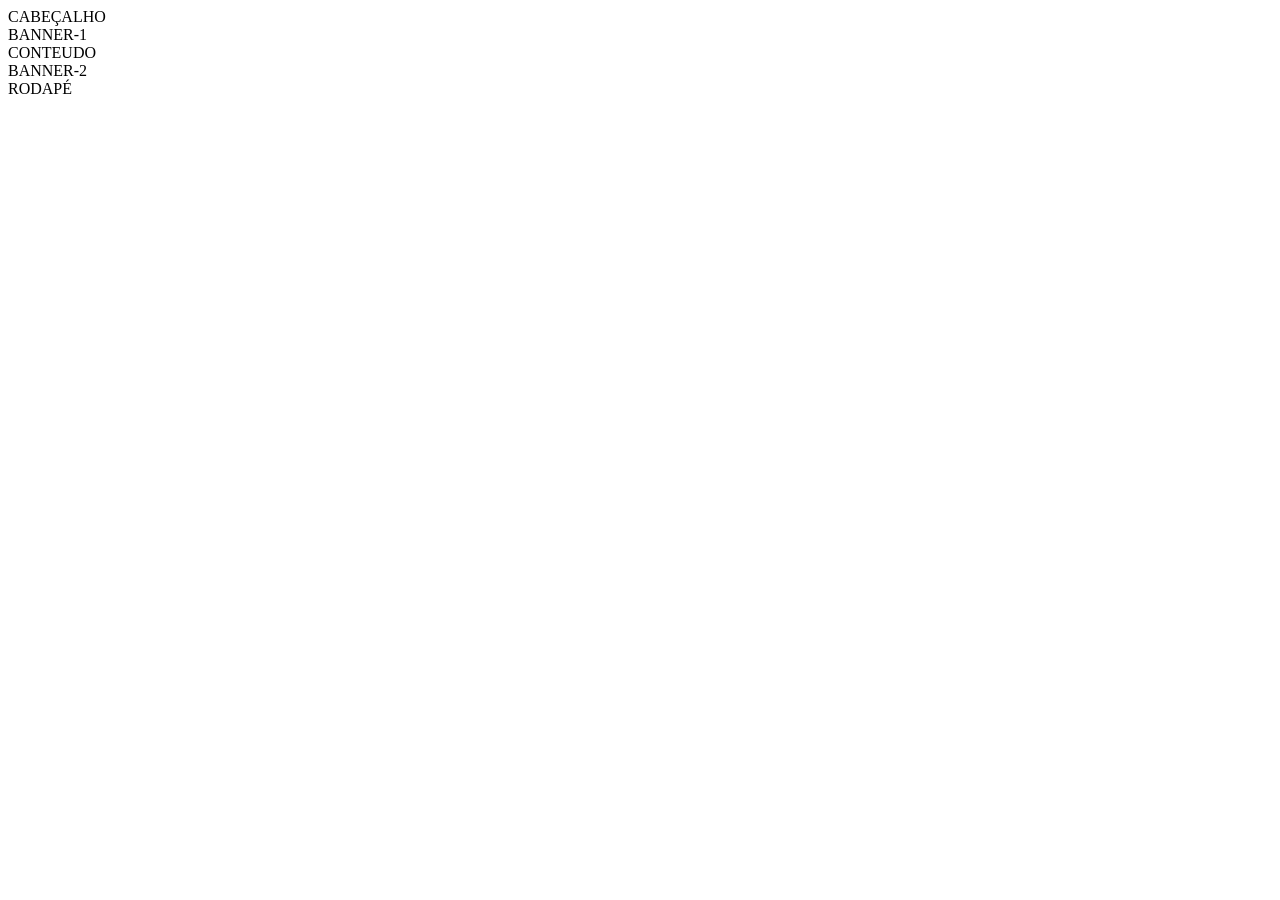
==== layout-cores.html @ 4ca9bc77 "Estrutura do exercício de functions pronto." ====
<!DOCTYPE html>
<html lang="pt-br">
<head>
    <meta charset="UTF-8">
    <meta http-equiv="X-UA-Compatible" content="IE=edge">
    <meta name="viewport" content="width=device-width, initial-scale=1.0">
    <title>Functions</title>

    <script src="./js/script.js" defer></script>
    <link rel="stylesheet" href="./css/estilo.css">

</head>
<body>

    <header class="cabecalho">
        <span>CABEÇALHO</span>
    </header>

    <div class="container">
        <aside class="banner-1">
            <span>BANNER-1</span>
        </aside>
        <section class="conteudo">
            <span>CONTEUDO</span>    
        </section>
        <aside class="banner-2">
            <span>BANNER-2</span>
        </aside>
    </div>
    
    <footer class="rodape">
        <span>RODAPÉ</span>
    </footer>
</body>
</html>
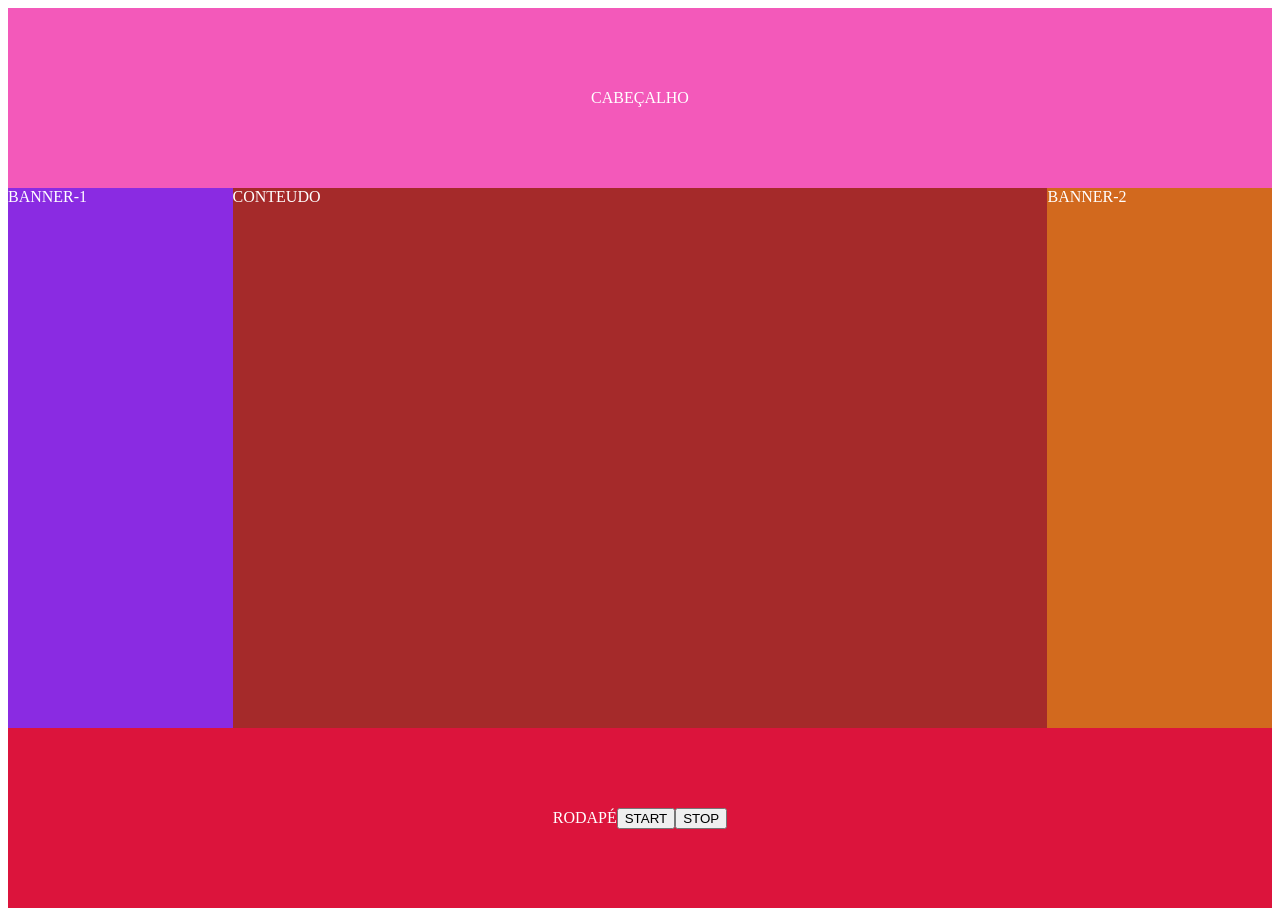
==== commit 388a2bab: "TimeOut + Math MudaCor" ====
--- a/layout-cores.html
+++ b/layout-cores.html
@@ -30,6 +30,8 @@
     
     <footer class="rodape">
         <span>RODAPÉ</span>
+        <button onclick="mudarCor()">START</button>
+        <button onclick="clearTimeout(tmp)">STOP</button>
     </footer>
 </body>
 </html>
--- a/css/estilo.css
+++ b/css/estilo.css
@@ -0,0 +1,39 @@
+.cabecalho{
+    display: flex;
+    justify-content: center;
+    align-items: center;
+    height: 20vh;
+    background-color: blue;
+    color: #fff;
+}
+
+.container{
+    display: flex;
+    height: 60vh;
+}
+
+.banner-1{
+    flex-grow: 1;
+    background-color: blueviolet;
+    color: #fff;
+}
+.conteudo{
+    flex-grow: 5;
+    background-color: brown;
+    color: #fff;
+}
+.banner-2{
+    flex-grow: 1;
+    background-color: chocolate;
+    color: #fff;
+}
+
+.rodape{
+    display: flex;
+    justify-content: center;
+    align-items: center;
+    height: 20vh;
+    background-color: crimson;
+    color: #fff;
+}
+
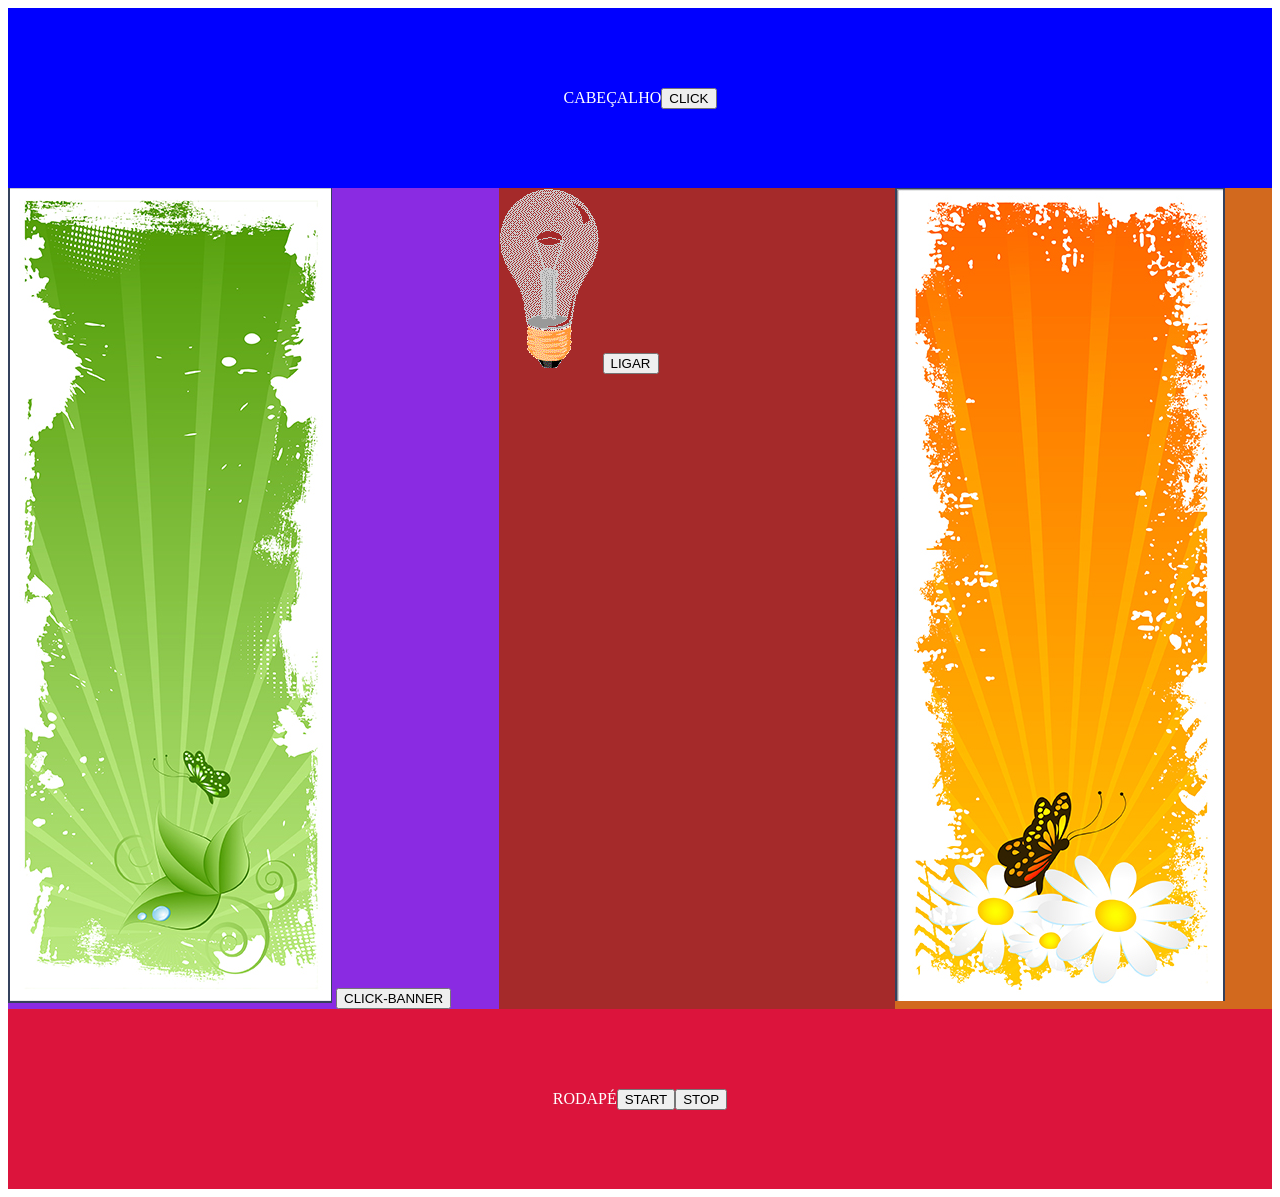
==== commit 891e713a: "Recuperando elementos com selectorAll /forEach" ====
--- a/layout-cores.html
+++ b/layout-cores.html
@@ -14,17 +14,22 @@
 
     <header class="cabecalho">
         <span>CABEÇALHO</span>
+        <button>CLICK</button>
     </header>
 
     <div class="container">
         <aside class="banner-1">
-            <span>BANNER-1</span>
+            <img src="./img/banner-lateral-1.png" alt="Banner">
+            <button>CLICK-BANNER</button>
         </aside>
         <section class="conteudo">
-            <span>CONTEUDO</span>    
+          
+            <img src="./img/pic_bulboff.gif" alt="Lampada apagada">
+           <button>LIGAR</button>
+
         </section>
         <aside class="banner-2">
-            <span>BANNER-2</span>
+            <img src="./img/banner-lateral-2.png" alt="Banner">
         </aside>
     </div>
     
--- a/css/estilo.css
+++ b/css/estilo.css
@@ -9,7 +9,7 @@
 
 .container{
     display: flex;
-    height: 60vh;
+    height: auto;
 }
 
 .banner-1{
